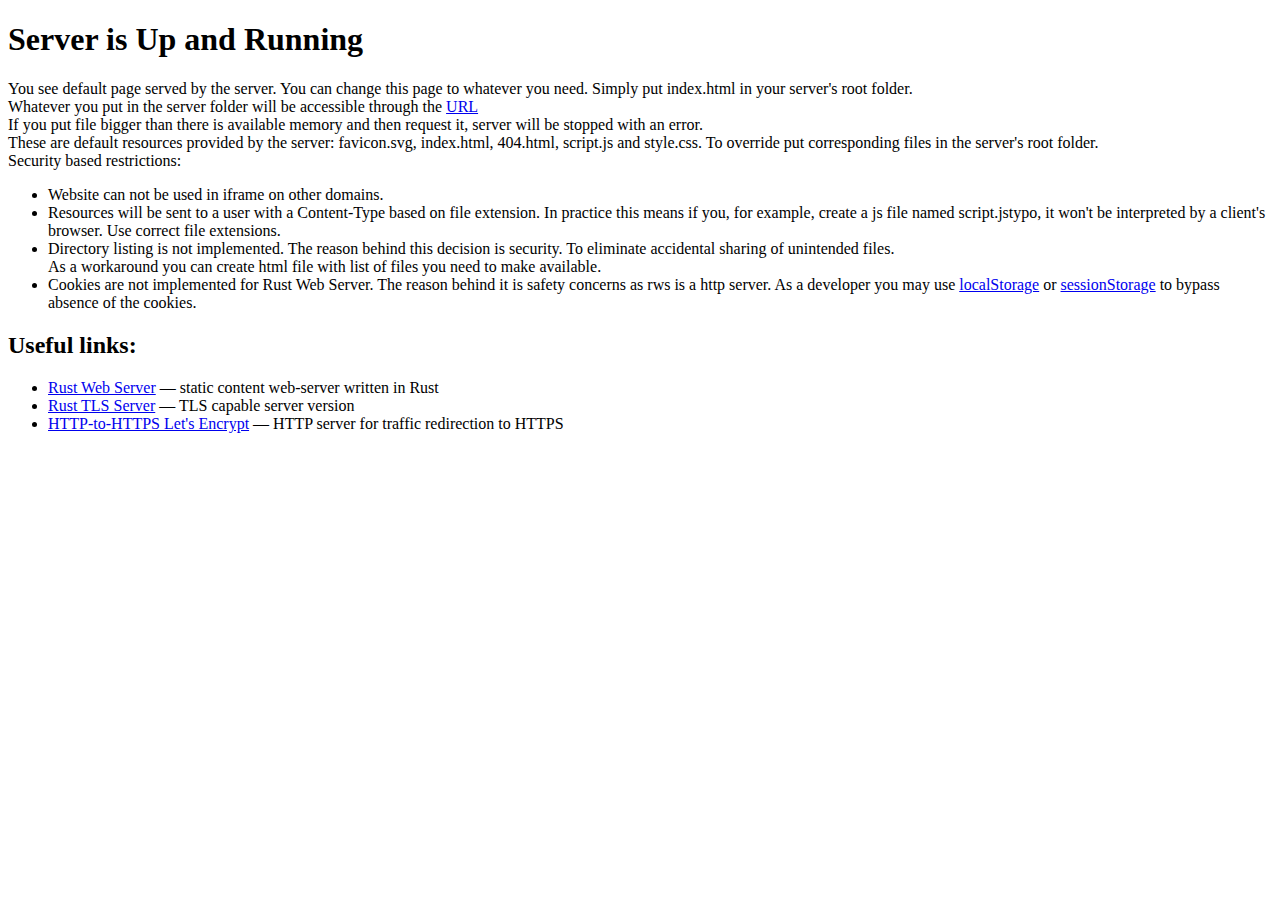
==== src/controller/example/index.html @ a3982dd0 "wip" ====
<!DOCTYPE html>
<html>
    <head>
        <link rel="stylesheet" href="/style.css">
        <link rel="icon" href="/favicon.svg">
        <meta charset="utf-8">
        <meta name="viewport" content="width=device-width, initial-scale=1.0">
    </head>
    <body>
        <div class="container">
            <h1>Server is Up and Running</h1>
            <div>You see default page served by the server. You can change this page to whatever you need.
                Simply put <span class="accent">index.html</span> in your server's root folder.
            </div>
            <div>Whatever you put in the server folder will be accessible through the
                <a href="/" class="location accent">URL</a>
            </div>
            <div>If you put file bigger than there is available memory and then request it,
                server will be stopped with an error.
            </div>
            <div>These are default resources provided by the server:
                <span class="accent">favicon.svg, index.html, 404.html, script.js</span> and
                <span class="accent">style.css</span>.
                To override put corresponding files in the server's root folder.
            </div>
            <div>Security based restrictions:
                <ul>
                    <li>Website can not be used in iframe on other domains.</li>
                    <li>Resources will be sent to a user with a Content-Type based on file extension.
                        In practice this means if you, for example, create a js file named script.jstypo,
                        it won't be interpreted by a client's browser. Use correct file extensions.
                    </li>
                    <li>
                        Directory listing is not implemented. The reason behind this decision is security. To eliminate accidental sharing of unintended files.
                        <br>
                        As a workaround you can create html file with list of files you need to make available.
                    </li>
                    <li>
                        Cookies are not implemented for Rust Web Server.
                        The reason behind it is safety concerns as
                        rws is a http server. As a developer you may use
                        <a href="https://developer.mozilla.org/en-US/docs/Web/API/Window/localStorage">localStorage</a> or <a href="https://developer.mozilla.org/en-US/docs/Web/API/Window/sessionStorage">sessionStorage</a> to bypass absence
                        of the cookies.
                    </li>
                </ul>
            </div>
            <h2>Useful links: </h2>
            <ul>
                <li><a href="https://github.com/bohdaq/rust-web-server">Rust Web Server</a> — static content web-server written in Rust</li>
                <li><a href="https://github.com/bohdaq/rust-tls-server">Rust TLS Server</a> — TLS capable server version</li>
                <li><a href="https://github.com/bohdaq/http-to-https-letsencrypt">HTTP-to-HTTPS Let's Encrypt</a> — HTTP server for traffic redirection to HTTPS</li>
            </ul>
        </div>
    <script src="script.js"></script>
    </body>
</html>
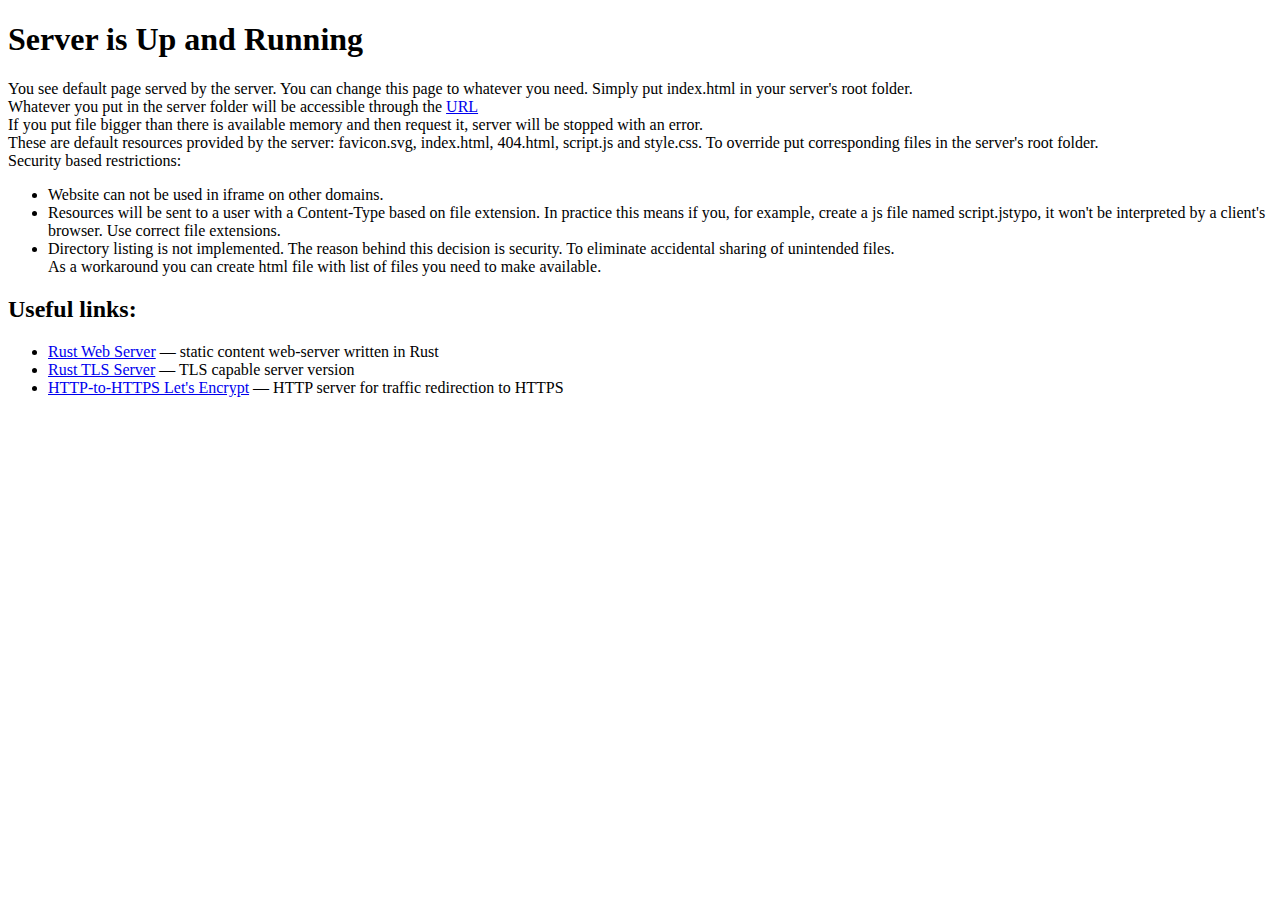
==== commit e0d59731: "wip" ====
--- a/src/controller/example/index.html
+++ b/src/controller/example/index.html
@@ -35,13 +35,6 @@
                         <br>
                         As a workaround you can create html file with list of files you need to make available.
                     </li>
-                    <li>
-                        Cookies are not implemented for Rust Web Server.
-                        The reason behind it is safety concerns as
-                        rws is a http server. As a developer you may use
-                        <a href="https://developer.mozilla.org/en-US/docs/Web/API/Window/localStorage">localStorage</a> or <a href="https://developer.mozilla.org/en-US/docs/Web/API/Window/sessionStorage">sessionStorage</a> to bypass absence
-                        of the cookies.
-                    </li>
                 </ul>
             </div>
             <h2>Useful links: </h2>
